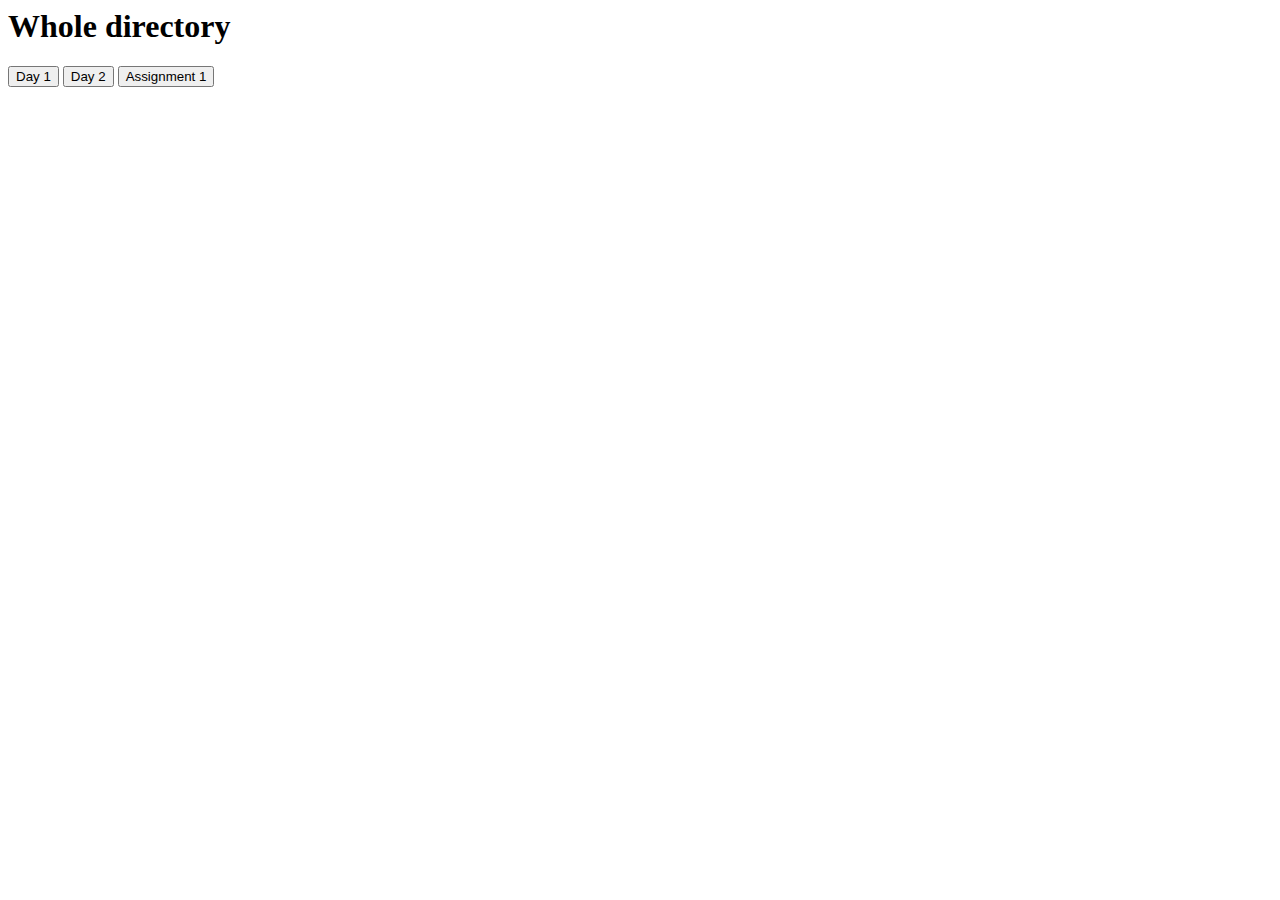
==== index.html @ a26f1de8 "All files" ====
<html>
    <head>
        <h1>Whole directory</h1>
    </head>
    <body>
        <a href="D1 - HTML/HTML/"><button>Day 1</button></a>
        <a href="D2"><button>Day 2</button></a>  
        <a href="A1"><button>Assignment 1</button></a>  
    </body>
</html>
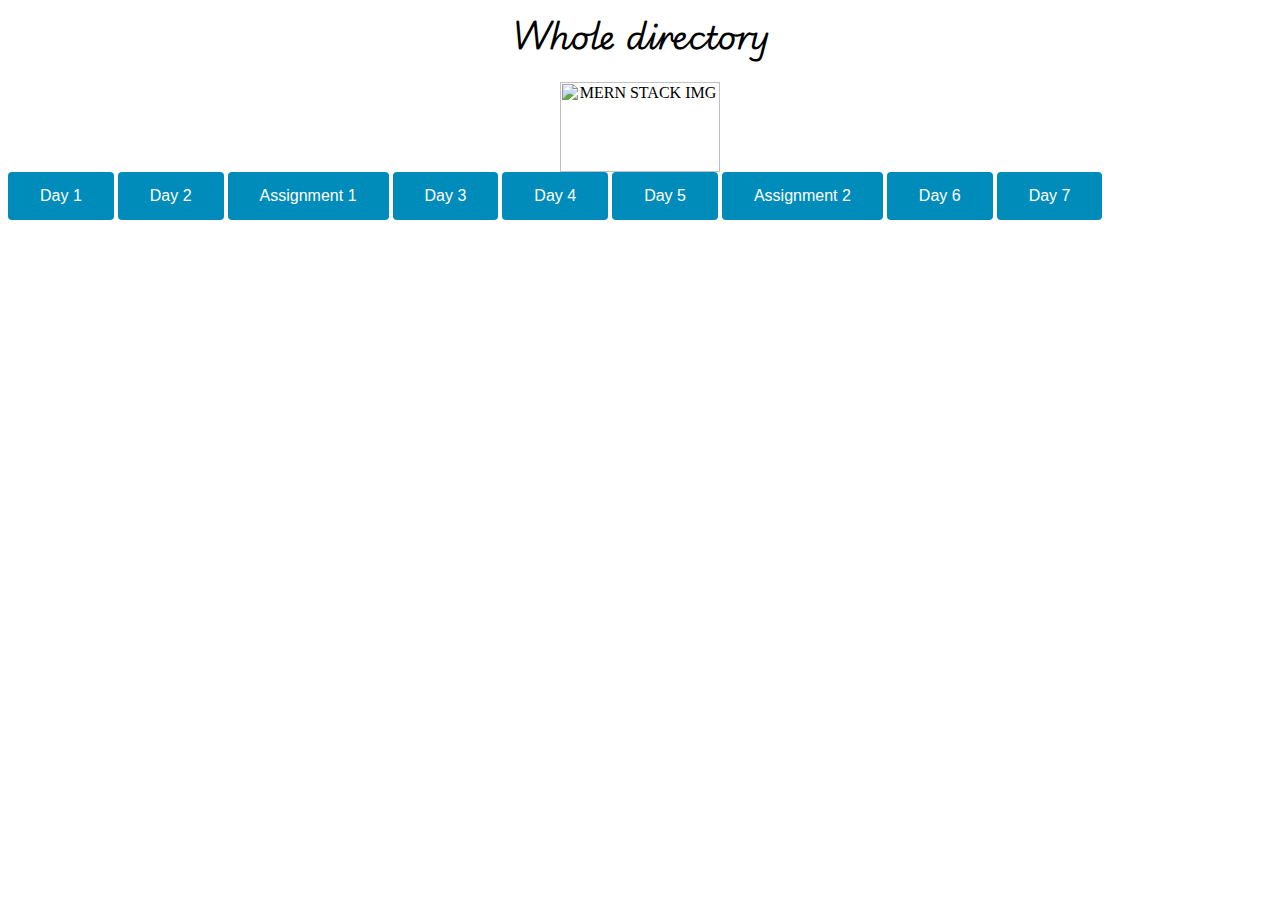
==== commit 164ff27c: "Message" ====
--- a/index.html
+++ b/index.html
@@ -1,10 +1,20 @@
 <html>
     <head>
-        <h1>Whole directory</h1>
+        <link rel="preconnect" href="https://fonts.googleapis.com">
+<link rel="preconnect" href="https://fonts.gstatic.com" crossorigin>
+<link href="https://fonts.googleapis.com/css2?family=Paprika&family=Playwrite+IS:wght@100..400&display=swap" rel="stylesheet">
+        <link rel="stylesheet" href="style.css">
     </head>
     <body>
-        <a href="D1 - HTML/HTML/"><button>Day 1</button></a>
+        <header><h1>Whole directory</h1><img src="https://ik.imagekit.io/uv9e247k6/MERN_D2_CDN/MERN_Stack_9437df2ba9_62af1dd3fc.png?updatedAt=1718995634991" alt="MERN STACK IMG" width="160" height="90" /></header>
+        <a href="D1"><button>Day 1</button></a>
         <a href="D2"><button>Day 2</button></a>  
-        <a href="A1"><button>Assignment 1</button></a>  
+        <a href="A1"><button>Assignment 1</button></a>
+        <a href="D3"><button>Day 3</button></a>
+        <a href="D4"><button>Day 4</button></a>
+        <a href="D5"><button>Day 5</button></a>
+        <a href="A2"><button>Assignment 2</button></a>
+        <a href="D6"><button>Day 6</button></a>
+        <a href="D7"><button>Day 7</button></a>
     </body>
 </html>--- a/style.css
+++ b/style.css
@@ -0,0 +1,17 @@
+button {
+    background-color: #008CBA;
+    border: none;
+    color: white;
+    padding: 15px 32px;
+    text-align: center;
+    text-decoration: none;
+    display: inline-block;
+    font-size: 16px;
+    border-radius: 4px;
+  }
+  header{
+    text-align: center;
+  }
+  h1{
+    font-family:"Playwrite IS",cursive  ;
+  }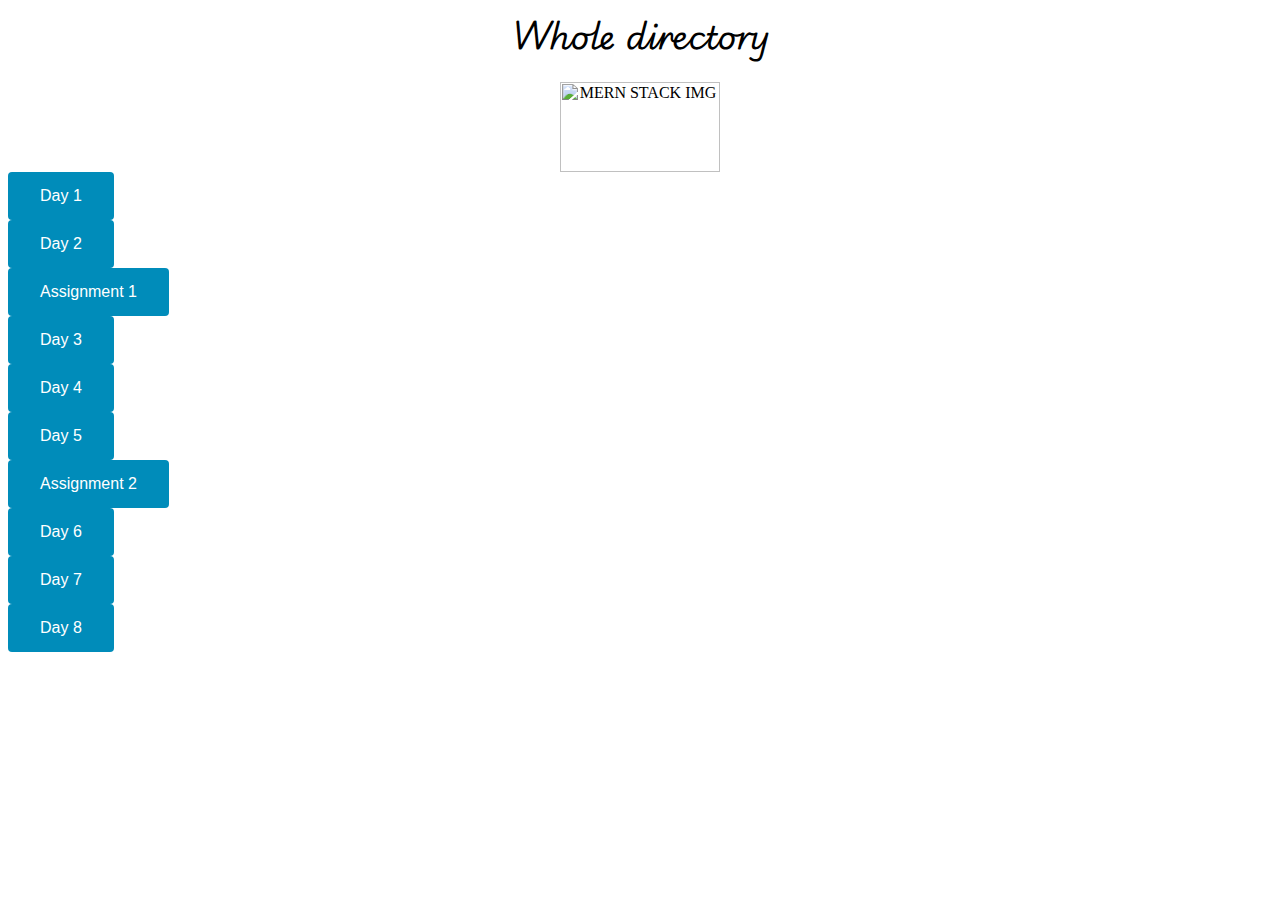
==== commit 61735693: "Message" ====
--- a/index.html
+++ b/index.html
@@ -7,14 +7,15 @@
     </head>
     <body>
         <header><h1>Whole directory</h1><img src="https://ik.imagekit.io/uv9e247k6/MERN_D2_CDN/MERN_Stack_9437df2ba9_62af1dd3fc.png?updatedAt=1718995634991" alt="MERN STACK IMG" width="160" height="90" /></header>
-        <a href="D1"><button>Day 1</button></a>
-        <a href="D2"><button>Day 2</button></a>  
-        <a href="A1"><button>Assignment 1</button></a>
-        <a href="D3"><button>Day 3</button></a>
-        <a href="D4"><button>Day 4</button></a>
-        <a href="D5"><button>Day 5</button></a>
-        <a href="A2"><button>Assignment 2</button></a>
-        <a href="D6"><button>Day 6</button></a>
-        <a href="D7"><button>Day 7</button></a>
+        <a href="D1"><button>Day 1</button></a><br>
+        <a href="D2"><button>Day 2</button></a><br> 
+        <a href="A1"><button>Assignment 1</button></a><br>
+        <a href="D3"><button>Day 3</button></a><br>
+        <a href="D4"><button>Day 4</button></a><br>
+        <a href="D5"><button>Day 5</button></a><br>
+        <a href="A2"><button>Assignment 2</button></a><br>
+        <a href="D6"><button>Day 6</button></a><br>
+        <a href="D7"><button>Day 7</button></a><br>
+        <a href="D8"><button>Day 8</button></a><br>
     </body>
-</html>+</html>
